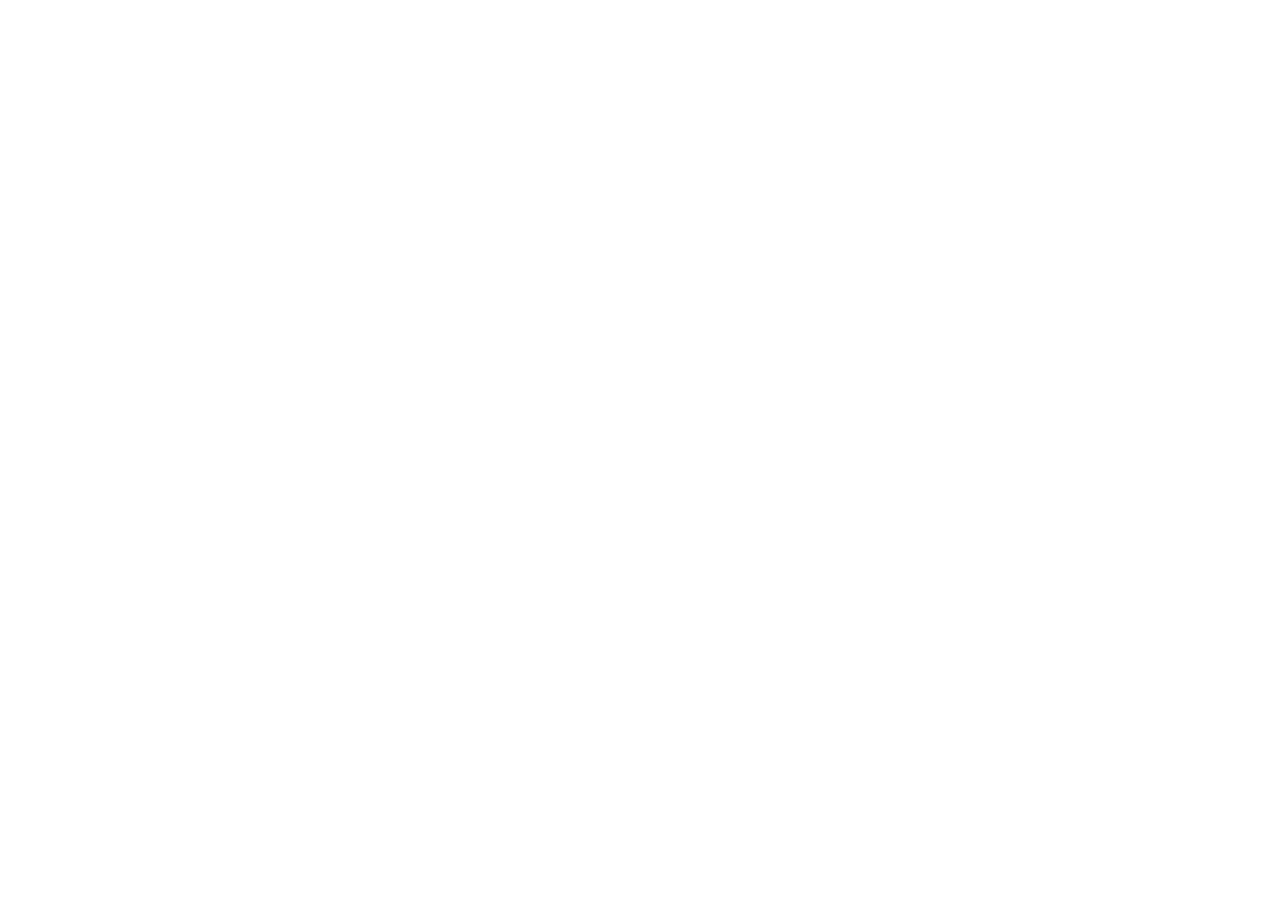
==== ferramenta-selecao/index.html @ 7e2e7762 "Add selection app" ====
<!DOCTYPE html>
<html lang="pt-BR">
  <head>
    <title>Ordenador de planilha por endereço</title>
    <meta charset="UTF-8" />
    <meta name="viewport" content="width=device-width, initial-scale=1.0" />
    <link rel="icon" href="https://glitch.com/favicon.ico" />
    <link rel="preconnect" href="https://fonts.googleapis.com">
    <link rel="preconnect" href="https://fonts.gstatic.com" crossorigin>
    <link href="https://fonts.googleapis.com/css2?family=Lato:ital,wght@0,400;0,700;1,400;1,700&display=swap" rel="stylesheet">
    <script type="module" crossorigin src="/assets/index-549de7d6.js"></script>
    <link rel="stylesheet" href="/assets/index-675c1683.css">
  </head>
  <body>
    <main id="root"></main>
    
  </body>
</html>
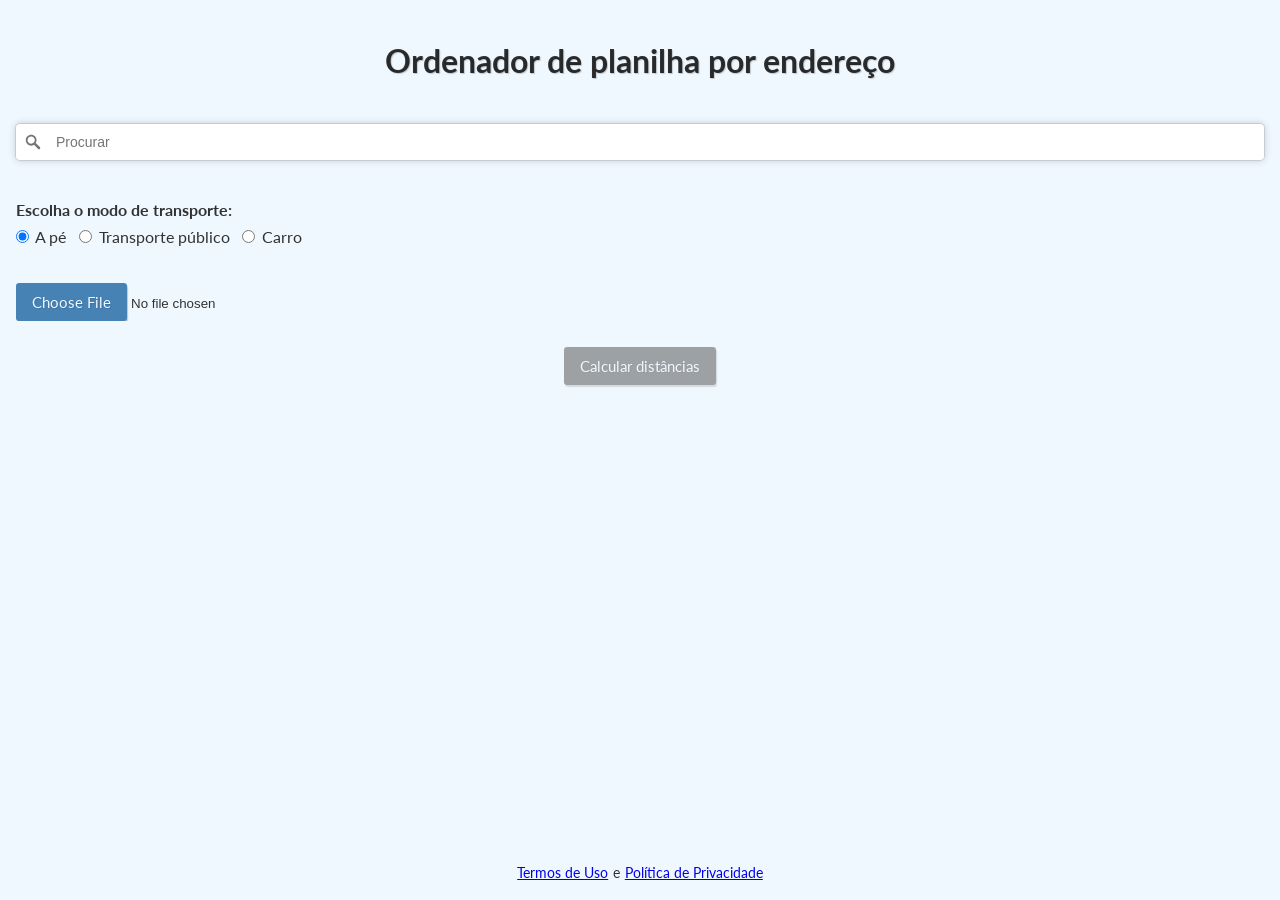
==== commit c02030d7: "Fix assets url for selection tool" ====
--- a/ferramenta-selecao/index.html
+++ b/ferramenta-selecao/index.html
@@ -8,8 +8,8 @@
     <link rel="preconnect" href="https://fonts.googleapis.com">
     <link rel="preconnect" href="https://fonts.gstatic.com" crossorigin>
     <link href="https://fonts.googleapis.com/css2?family=Lato:ital,wght@0,400;0,700;1,400;1,700&display=swap" rel="stylesheet">
-    <script type="module" crossorigin src="/assets/index-549de7d6.js"></script>
-    <link rel="stylesheet" href="/assets/index-675c1683.css">
+    <script type="module" crossorigin src="/ferramenta-selecao/assets/index-549de7d6.js"></script>
+    <link rel="stylesheet" href="/ferramenta-selecao/assets/index-675c1683.css">
   </head>
   <body>
     <main id="root"></main>
--- a/ferramenta-selecao/assets/index-675c1683.css
+++ b/ferramenta-selecao/assets/index-675c1683.css
@@ -0,0 +1 @@
+html{box-sizing:border-box;font-size:16px}*,*:before,*:after{box-sizing:inherit}body{background-color:#f0f8ff;color:#000c;font-family:Lato,sans-serif;line-height:1.5;margin:1rem;overflow-x:hidden}img,video{height:auto;max-width:100%}table{border:.1rem solid lightgray;border-collapse:collapse;width:100%}table>thead{text-align:left}table>thead>tr>th,table>tbody>tr>td{border:.1rem solid lightgray;padding:.4rem .8rem}table>thead>tr>th{font-size:1.14rem;height:3.4rem}table>tbody>tr>td{border-bottom:none;border-top:none;height:3.2rem;max-width:40rem}table>tbody>tr:nth-child(odd){background-color:#e6e6fa}table>tbody>tr:hover{background-color:beige}#root{display:flex;flex-direction:column;min-height:calc(100vh - 2rem)}.title{margin-bottom:2.4rem;text-align:center;text-shadow:1px 1px 1px rgba(0,0,0,.2)}.searchbox-wrapper{margin-bottom:2.4rem}.radio-group{align-items:center;border:none;display:flex;gap:.8rem;margin:0;margin-bottom:2.4rem;padding:0}.radio-group>legend{margin-bottom:.4rem;padding:0}.radio-group>div{align-items:center;display:flex}.radio-group>div>input{margin:0;margin-right:.4rem}.radio-group>div>label{line-height:1}.buttons-wrapper{display:flex;flex-direction:column;gap:1.6rem;margin-bottom:2rem}.upload-button::file-selector-button,.calculate-button,.download-button{align-items:center;background-color:#4682b4;border:0;border-radius:.2rem;box-shadow:1px 2px 1px #0003;color:#f0f8ff;cursor:pointer;display:inline-flex;font-family:Lato,sans-serif;font-size:.92rem;padding:.6rem 1rem;height:fit-content;max-width:20rem;min-height:2.4rem;text-shadow:1px 1px 1px rgba(0,0,0,.1);width:fit-content}.calculate-button{align-self:center}.download-button{margin-left:auto}.upload-button::file-selector-button:hover,.calculate-button:hover,.download-button:hover{opacity:.95}.upload-button::file-selector-button:active,.calculate-button:active,.download-button:active{box-shadow:inset 1px 2px 1px #0003;filter:brightness(.8);opacity:1}.calculate-button:disabled,.calculate-button:disabled:hover,.calculate-button:disabled:active{cursor:not-allowed;background-color:#696969;box-shadow:1px 2px 1px #0003;filter:none;opacity:.6}.download-button-wrapper{align-items:flex-end;flex-grow:1;display:flex}@media screen and (max-width: 512px){.download-button-wrapper{width:100%}.download-button{margin-left:0}}.table-container{display:flex;flex-wrap:wrap;gap:.8rem;margin-bottom:1rem;width:100%}.table-not-found{align-items:flex-start;display:flex;flex-direction:column;font-weight:700;gap:.4rem}.table-wrapper{max-width:calc(100vw - 2rem);overflow:auto;width:100%}.powered-by-google{align-items:center;display:flex;font-size:.9rem;font-weight:700;gap:.25rem;line-height:1;margin:0;width:100%}.powered-by-google>img{position:relative;top:.1rem}.footer{align-items:center;display:flex;font-size:.9rem;gap:.3rem;justify-content:center;margin-top:auto}.spinner-wrapper{display:flex;justify-content:center;padding-top:4rem}.lds-spinner,.lds-spinner div,.lds-spinner div:after{box-sizing:border-box}.lds-spinner{color:currentColor;display:inline-block;position:relative;width:80px;height:80px}.lds-spinner div{transform-origin:40px 32px;animation:lds-spinner 1.2s linear infinite}.lds-spinner div:after{content:" ";display:block;position:absolute;top:.2px;left:36.8px;width:6px;height:17.6px;border-radius:20%;background:currentColor}.lds-spinner div:nth-child(1){transform:rotate(0);animation-delay:-1.1s}.lds-spinner div:nth-child(2){transform:rotate(30deg);animation-delay:-1s}.lds-spinner div:nth-child(3){transform:rotate(60deg);animation-delay:-.9s}.lds-spinner div:nth-child(4){transform:rotate(90deg);animation-delay:-.8s}.lds-spinner div:nth-child(5){transform:rotate(120deg);animation-delay:-.7s}.lds-spinner div:nth-child(6){transform:rotate(150deg);animation-delay:-.6s}.lds-spinner div:nth-child(7){transform:rotate(180deg);animation-delay:-.5s}.lds-spinner div:nth-child(8){transform:rotate(210deg);animation-delay:-.4s}.lds-spinner div:nth-child(9){transform:rotate(240deg);animation-delay:-.3s}.lds-spinner div:nth-child(10){transform:rotate(270deg);animation-delay:-.2s}.lds-spinner div:nth-child(11){transform:rotate(300deg);animation-delay:-.1s}.lds-spinner div:nth-child(12){transform:rotate(330deg);animation-delay:0s}@keyframes lds-spinner{0%{opacity:1}to{opacity:0}}
